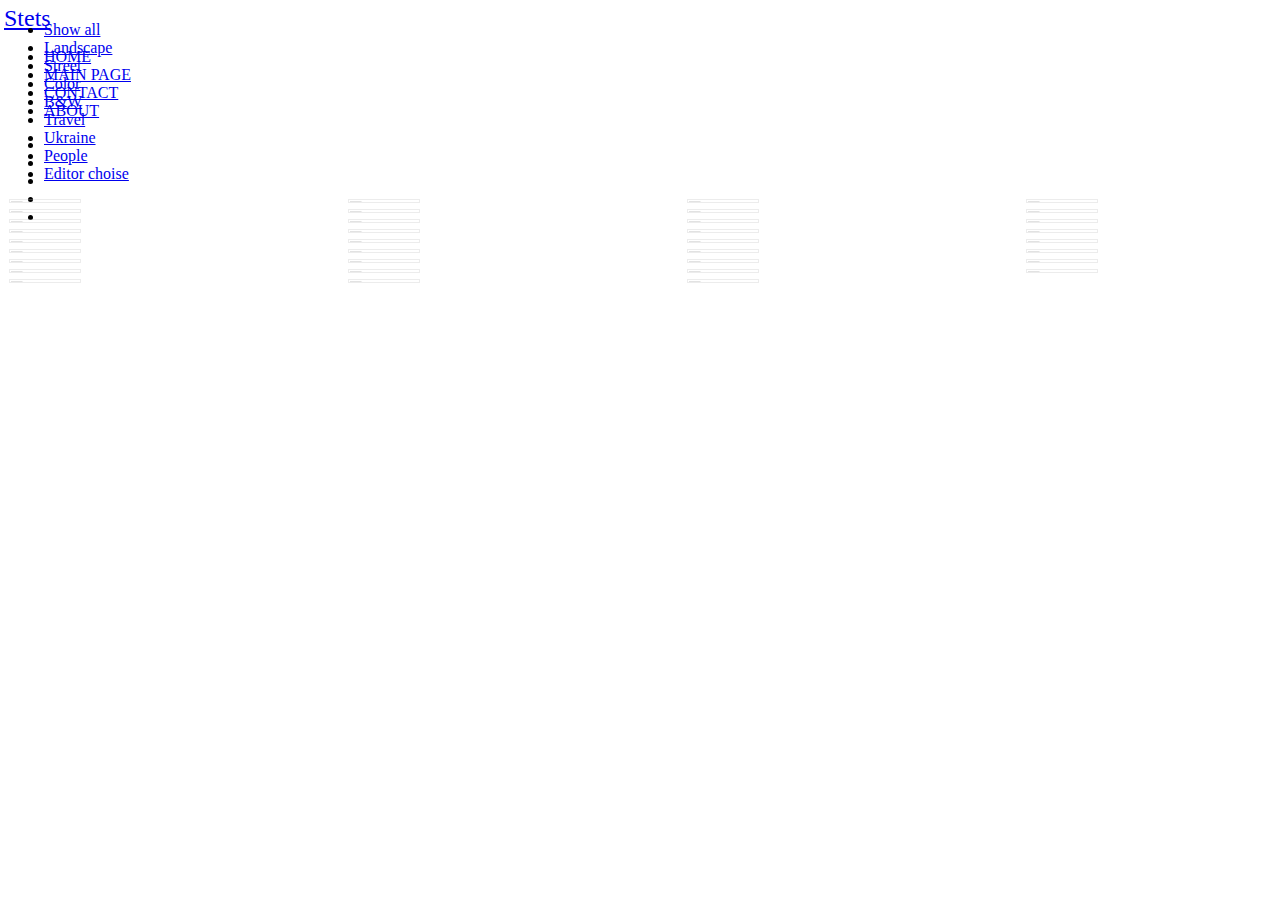
==== portfolio/index.html @ 86e54ba5 "add portfolio and minor changes" ====
<html class="no-touch webkit chrome" lang="en-US">

<head>

    <title>Serhii Stets - Portfolio</title>

    <link rel="stylesheet" href="https://d3f86pfw66amx.cloudfront.net/uncode/wp-content/cache/min/1/8a3154f598a813e9997faf3ce87ae1d9.css" data-minify="1">

    <link rel="stylesheet" href="css/style.css">

    <script type="text/javascript" src="http://ajax.googleapis.com/ajax/libs/jquery/1.8.1/jquery.min.js"></script>

    <script type="text/javascript" src="js/main.js"></script>

    <script type="text/javascript" src="https://d3f86pfw66amx.cloudfront.net/uncode/wp-content/themes/uncode/library/js/min/ai-uncode.min.js" data-limit-density="true" data-use-orientation-width="true" id="uncodeAI" data-async="true" data-home="/uncode/" data-path="/uncode/" data-breakpoints-images="258,375,414,516,750,828,1032,1440,2064,2880"></script>

    <script type="text/javascript">
        /* <![CDATA[ */
        var SiteParameters = {
            "days": "days",
            "hours": "hours",
            "minutes": "minutes",
            "seconds": "seconds",
            "constant_scroll": "on",
            "scroll_speed": "2",
            "parallax_factor": "0.25",
            "loading": "Loading\u2026",
            "slide_name": "slide",
            "slide_footer": "footer",
            "ajax_url": "https:\/\/undsgn.com\/uncode\/wp-admin\/admin-ajax.php",
            "nonce_adaptive_images": "b0cb730920",
            "enable_debug": "",
            "block_mobile_videos": "",
            "is_frontend_editor": "",
            "mobile_parallax_allowed": "",
            "wireframes_plugin_active": "1"
        };

    </script>
    <script type="text/javascript" src="https://d3f86pfw66amx.cloudfront.net/uncode/wp-content/themes/uncode/library/js/min/init.min.js"></script>
    <link rel="https://api.w.org/" href="https://undsgn.com/uncode/wp-json/">
    <link rel="EditURI" type="application/rsd+xml" title="RSD" href="https://undsgn.com/uncode/xmlrpc.php?rsd">
    <link rel="wlwmanifest" type="application/wlwmanifest+xml" href="https://d3f86pfw66amx.cloudfront.net/uncode/wp-includes/wlwmanifest.xml">
    <link rel="shortlink" href="https://undsgn.com/uncode/?p=4858">
    <style type="text/css">
        .recentcomments a {
            display: inline!important;
            padding: 0!important;
            margin: 0!important
        }

    </style>
    <link rel="icon" href="assets/logo.png" sizes="32x32">

    <link rel="prefetch" href="https://undsgn.com/uncode/homepages/portfolio-photos/#">
</head>

<body class="page-template-default page page-id-4858 page-child parent-pageid-43938 style-color-wayh-bg theme-uncode woocommerce-js ilb-no-bounce menu-no-cont-pad layout-lateral-variation group-blog vmenu vmenu-middle vmenu-center vmenu-position-left header-full-width main-center-align menu-mobile-animated menu-mobile-transparent menu-custom-padding wc-zoom-enabled mobile-parallax-not-allowed unreg adaptive-images-async wpb-js-composer js-comp-ver-6.1.0 vc_responsive hide-scrollup" data-border="0" style="margin-top: 0px; padding-top: 0px;">
    <div class="box-wrapper">
        <div class="box-container" style="width: 1356px; margin-left: -4px;">
            <script type="text/javascript">
                UNCODE.initBox();

            </script>
            <div class="main-header" style="height: 0px;">
                <div id="masthead" class="masthead-vertical">
                    <div class="vmenu-container menu-container menu-primary menu-dark submenu-dark style-dark-original style-color-wayh-bg menu-no-borders menu-no-arrows">
                        <div class="row row-parent">
                            <div class="row-inner restrict row-brand">
                                <div id="logo-container-mobile" class="col-lg-12 logo-container">
                                    <div class="style-dark">
                                        <a href="index.html" class="navbar-brand" data-padding-shrink="18" data-minheight="14">

                                            <div class="html-code main-logo logo-skinnable logo-canvas" data-maxheight="40" id="logo" style="margin-top: 5px; font-size: 24">
                                                Stets

                                            </div>

                                        </a>
                                    </div>
                                    <div class="mmb-container">
                                        <div class="mobile-menu-button 8 mobile-menu-button-dark lines-button x2"><span class="lines"></span></div>
                                    </div>
                                </div>
                            </div>
                            <div class="row-inner expand">
                                <div class="main-menu-container" style="overflow: hidden;">
                                    <div class="vmenu-row-wrapper">
                                        <div class="vmenu-wrap-cell">
                                            <div class="row-inner expand">
                                                <div class="menu-sidebar navbar-main">
                                                    <div class="menu-sidebar-inner">
                                                        <div class="menu-accordion">
                                                            <ul id="menu-main-menu" class="menu-primary-inner menu-smart sm sm-vertical" data-smartmenus-id="15855495720226162">
                                                                <li class="mega-menu menu-item menu-item-type-custom menu-item-object-custom current-menu-ancestor menu-item-has-children" style="-webkit-transition-delay:0.1s; -moz-transition-delay:0.1s; -ms-transition-delay:0.1s; -o-transition-delay:0.1s; transition-delay:0.1s"><a href="#">Home<i class="fa fa-angle-down fa-dropdown"></i></a>

                                                                </li>
                                                                <li class="mega-menu menu-item menu-item-type-custom menu-item-object-custom menu-item-has-children" style="-webkit-transition-delay:0.30000000000000004s; -moz-transition-delay:0.30000000000000004s; -ms-transition-delay:0.30000000000000004s; -o-transition-delay:0.30000000000000004s; transition-delay:0.30000000000000004s"><a href="#">Main Page<i class="fa fa-angle-down fa-dropdown"></i></a>

                                                                </li>
                                                                <li id="menu-item-43009" class="menu-item menu-item-type-custom menu-item-object-custom menu-item-has-children menu-item-43009 dropdown menu-item-link" style="-webkit-transition-delay:0.35s; -moz-transition-delay:0.35s; -ms-transition-delay:0.35s; -o-transition-delay:0.35s; transition-delay:0.35s"><a title="Shop" href="#" data-toggle="dropdown" class="dropdown-toggle" data-type="title">Contact<i class="fa fa-angle-down fa-dropdown"></i></a>

                                                                </li>
                                                                <li id="menu-item-65128" class="menu-item menu-item-type-custom menu-item-object-custom menu-item-has-children menu-item-65128 dropdown menu-item-link" style="-webkit-transition-delay:0.4s; -moz-transition-delay:0.4s; -ms-transition-delay:0.4s; -o-transition-delay:0.4s; transition-delay:0.4s"><a title="Extra" href="#" data-toggle="dropdown" class="dropdown-toggle" data-type="title">About<i class="fa fa-angle-down fa-dropdown"></i></a>

                                                                </li>
                                                            </ul>

                                                        </div>
                                                    </div>
                                                </div>
                                            </div>
                                            <div class="row-inner restrict">
                                                <div class="menu-sidebar">
                                                    <div class="menu-sidebar-inner">
                                                        <div class="nav navbar-nav navbar-social">
                                                            <ul class="menu-smart sm menu-social mobile-hidden tablet-hidden" data-smartmenus-id="15855495720270059">
                                                                <li class="menu-item-link social-icon tablet-hidden mobile-hidden social-816565" style="-webkit-transition-delay:0.44999999999999996s; -moz-transition-delay:0.44999999999999996s; -ms-transition-delay:0.44999999999999996s; -o-transition-delay:0.44999999999999996s; transition-delay:0.44999999999999996s">
                                                                    <a href="https://www.facebook.com/stets.serhii" class="social-menu-link" target="_blank"><i class="fa fa-social-facebook"></i>
                                                                </a>
                                                                </li>

                                                                <li class="menu-item-link social-icon tablet-hidden mobile-hidden social-172871" style="-webkit-transition-delay:0.5s; -moz-transition-delay:0.5s; -ms-transition-delay:0.5s; -o-transition-delay:0.5s; transition-delay:0.5s">
                                                                    <a href="https://twitter.com/serhii_stets" class="social-menu-link" target="_blank"><i class="fa fa-social-twitter"></i>
                                                                </a>
                                                                </li>

                                                                <li class="menu-item-link social-icon tablet-hidden mobile-hidden social-175996" style="-webkit-transition-delay:0.55s; -moz-transition-delay:0.55s; -ms-transition-delay:0.55s; -o-transition-delay:0.55s; transition-delay:0.55s">
                                                                    <a href="mailto:stets.serhii@gmail.com" class="social-menu-link" target="_blank"><i class="fa fa-envelope"></i>
                                                                </a>
                                                                </li>

                                                                <li class="menu-item-link social-icon tablet-hidden mobile-hidden social-722208" style="-webkit-transition-delay:0.6s; -moz-transition-delay:0.6s; -ms-transition-delay:0.6s; -o-transition-delay:0.6s; transition-delay:0.6s">
                                                                    <a href="https://www.instagram.com/serhii_stets/" class="social-menu-link" target="_blank"><i class="fa fa-instagram"></i>
                                                                </a>
                                                                </li>

                                                                <li class="menu-item-link social-icon tablet-hidden mobile-hidden social-198486" style="-webkit-transition-delay:0.65s; -moz-transition-delay:0.65s; -ms-transition-delay:0.65s; -o-transition-delay:0.65s; transition-delay:0.65s">
                                                                    <a href="https://www.linkedin.com/in/serhii-stets/" class="social-menu-link" target="_blank"><i class="fa fa-social-linkedin"></i>
                                                                </a>
                                                                </li>
                                                            </ul>
                                                        </div>
                                                    </div>
                                                </div>
                                            </div>
                                        </div>
                                    </div>
                                </div>
                            </div>
                        </div>
                    </div>
                </div>
            </div>
            <script type="text/javascript">
                UNCODE.fixMenuHeight();

            </script>
            <div class="main-wrapper">
                <div class="main-container">
                    <div class="page-wrapper">
                        <div class="sections-container">
                            <script type="text/javascript">
                                UNCODE.initHeader();

                            </script>
                            <article id="post-4858" class="page-body style-color-nhtu-bg post-4858 page type-page status-publish has-post-thumbnail hentry page_category-portfolio page_category-lateral">
                                <div class="post-wrapper">
                                    <div class="post-body">
                                        <div class="post-content un-no-sidebar-layout">
                                            <div data-parent="true" class="vc_row style-color-nhtu-bg row-container" data-section="0">
                                                <div class="row full-width row-parent" data-imgready="true">
                                                    <div class="wpb_row row-inner">
                                                        <div class="wpb_column pos-bottom pos-left align_left column_parent col-lg-12 single-internal-gutter">
                                                            <div class="uncol style-dark">
                                                                <div class="uncoltable">
                                                                    <div class="uncell no-block-padding">
                                                                        <div class="uncont">
                                                                            <div id="gallery-43823678" class="isotope-system">
                                                                                <div class="isotope-filters menu-container half-gutter mobile-hidden table-hidden">
                                                                                        <div class="menu-horizontal menu-dark text-right">

                                                                                            <ul class="menu-smart" data-smartmenus-id="15855495720289338">
                                                                                                <li class=" float-left"> <span> <a href="#" class="active no-letterspace" id="all" >Show all</a>  </span></li>
                                                                                                <li class="filter-cat-154"><span><a href="#"  id="landscape">Landscape</a></span></li>
                                                                                                <li class="filter-cat-155"><span><a href="#"  id="street">Street</a></span></li>
                                                                                                <li class="filter-cat-92"><span><a href="#"  id="color">Color</a></span></li>
                                                                                                <li class="filter-cat-87"><span><a href="#"  id="bw">B&amp;W</a></span></li>
                                                                                                <li class="filter-cat-89"><span><a href="#"  id="travel">Travel</a></span></li>
                                                                                                <li class="filter-cat-91"><span><a href="#"  id="ukraine">Ukraine</a></span></li>
                                                                                                <li class="filter-cat-88"><span><a href="#"  id="people">People</a></span></li>
                                                                                                <li class="filter-cat-90"><span><a href="#"  id="ec">Editor choise</a></span></li>
                                                                                            </ul>
                                                                                        </div>
                                                                                </div>

<div id="photos">
   
   
    <img class="mix street bw travel" src="https://lh3.googleusercontent.com/fV7Lur2FzdO6xVHXfdPOn6qWPttqYZu5T5ahj-Nsx_P1XjmhwdaNGbL4nvkp_xVrj4DJPkYI3aHUFd_9R1xuteUdsT1yqTyDSH33yM4DaNBF12R4n3fkqJdQkD0M6xLAGoJbNtZFdis">


    <img class="mix landscape travel color" src="https://lh3.googleusercontent.com/IIU-l2dgOnD80mjAbUu4yk_DxFik5Z2P-qZFtiAywN01UXvknD6mt8JMmUtzwavjOheQ8Hi6ujPibFYfHpb24DJ6JSYw9GgHnWh8RduhHRjGvPLPdjPZUIkLOqy6s-UuOtWZQSXW_gw">


    <img class="mix street color travel ec" src="https://lh3.googleusercontent.com/KlXIByEb4TsRiw2eTWEjv8_-p3w6ggLLuLxhZYGkJ8xAyGY0TUdbrZ0Ac9CvKWR0WfYGYIvgbuCPLnbXJOAEfyKohMs04dEjxdt1tZIBydxz3Lav4FDFjM_iKETzYsp-vzXrWch0sKA">

    <img class="mix landscape color ukraine people" src="https://lh3.googleusercontent.com/-R0qdeS5-NuWDE6jG0aftjTZ-2C8zZDVa6Z6uR5FCK67dhDAIVcanhWUwWxH7Vi91V4KhLKFhJCNihTDarjOFtH1yp7bpslXMVUS16WGOXtNthzkCkievuBjl9-fKURaY6Ja7Jmuqi0">


    <img class="mix landscape color ukraine" src="https://lh3.googleusercontent.com/9GVkONq-ppdWrR_aXPV4UTAQeo-u-TeGO9u16Kr23ZJyArux3mK0LF2U-rzxrQ2FnkEnpB0gifrhpCKiNzgTu449qJYY1SnWI8g0_tCUA4boTwl1ZDXQLPD0VrQ6jjaRFm5EVLxCnwM">


    <img class="mix landscape color ukraine people" src="https://lh3.googleusercontent.com/nb5vwvsUw3eJuz6HK8xk-h7AMa8h_9sxbCzvVvxwM3bNui2ofslLMhq-OJ9Y8O5NpNb4e21t7WAVNkhAQR0wiR9R_rrPkXDJijPHt7868c7yioLI9ONxeedh8RU-UuB9PdxPQqZkwac">


    <img class="mix landscape color ukraine" src="https://lh3.googleusercontent.com/ihmLn7hWVXvPE4uh8OzxxcMan6MSDcp_OftyA27VsfIkZp3c8H-nebX_JC69FzPltwzxGzpPWGN-HujZPbLCt1MOk4L3Z4Ryz-qFo4BOoPyYYVeWKWA1NRDuhKXIELqNDMIxQ4nLAgA">


    <img class="mix street bw people travel landscape" src="https://lh3.googleusercontent.com/ZxddAX-2lsx1eYSnOvUgyzSzgFQuPzPKSfzQQLblDsJt6J0ntxR7Nv9V31ZbW5ZQRWqQoIIQ_lA7XWKPQLL8Ihxr_Siox2ygTYD7h14upeK2R3cq7ChHP28_oewKD8kCbZ2ZxNM-UMg">


    <img class="mix color travel people ec" src="https://lh3.googleusercontent.com/N7j2mHewrJpdsFJ9BejkhV8FOqtV3-Ca0xBQY-CT4IgQRlwM0ezr_yU27-NxCc_qbmTpSJsYp4nZoY_9NL8gQqzoHbgb4pMisrZh_UIEjlOOOlsfX66amaGj73OBPtUnOcYm-Mocn5A">


    <img class="mix street landscape bw travel ec" src="https://lh3.googleusercontent.com/tnJ5S6wEFV4soEd196_6KN7VsRNbX5Ocn48Jr1yxbbCzc0naXhXHF3c18fx8B8SAAdNX1bRd5EVMMnEIxw1aQnhkE5EYtYu2Kd2ebuwDKJb1fXvUJnS0FhuYSZ1RYnQCZcg_rCmv9yg">

    <img class="mix landscape color ukraine" src="https://lh3.googleusercontent.com/3RloN4ijUbD1qFbG0z-gMOFIEux4OHEeRpf1sSaqArspwJXmwJbef2CyxcWEwRXj-IJlGhtk-EBs21oE948tVrvJBf3EcJ70bNrbqyaKPNmnAh3bc72RQmgb_-R0aB_kdEXI1uEkX7M">


    <img class="mix landscape color travel ec" src="https://lh3.googleusercontent.com/_dxQ83_xQoO3GX6l_RVGnXxDcD6ZK29zVw4AWGK7kt-2jZoEVORctmSarn_OrqZEDAgQukiaOp-6Mk5_QPQiwyCsFPodhnjiAK9AjqyeVWRydiKpNnCpWJvyeC8AjTDe1Keec1qsiYk">


    <img class="mix landscape color" src="https://lh3.googleusercontent.com/lxxA5ctRQuTWI3eXjfwP9dVyrMztDcXeKdfc-5yp8bht_dCnqy9s-K2Box9_d57Eop_JqGW8gBUbLJE9uhYBVN2rFz-p7U-NGI11X0Po_BssPs1phvZVAsRkCTNi_UAvFAEdxlIQt28">

    <img class="mix landscape color ukraine people"src="https://lh3.googleusercontent.com/sswPJk4gTR2CwVJOR5INSqwy1kf_i43dvPFEmH0JiKAJYRaap9Po1VssTtIABROgyVEPDMKvQE2-c4fUiH_C_gaaRI53fdz5pPLbHj6oi05xeatySkaQlc1IPXGYfA5NUUpg4XR0xuI">

    <img class="mix landscape bw ukraine people"src="https://lh3.googleusercontent.com/Ecp-0PY_CdYV4rSKdqhVjlRtCCGndjZsQcafmwld8QIWquCUH4gnKo-_TnHPSWgPp9t8QlYv7w2_oZRFoh0I7KFNon2fAOmjrpexCRQpPPmq6SFd241WUmm6pSUzxVvWSH0Qrj_EWFc">


    <img class="mix landscape color ukraine"src="https://lh3.googleusercontent.com/VSZ9GmqpdqDMfDVI8cuqYGGK4FeEuoOKywwUWKiu2skYJxOdqa4l5_bdoNJ5CCrN_U4d_HGphoGtCe9nnuv6AZx1IqjJP3WuJu2WUaMS-wSI9WHNE9-JXef1kwC3IKCwKqRbWv3RC34">


    <img class="mix landscape color travel ec"src="https://lh3.googleusercontent.com/N8C15iBKQkaE-3tQtGIPbEKHtV3ZEXHpdrb-SKA5D9OCLHtkMd3c4mBh-mVs2H0WY_-QjWLkvHc7t0cIWs72pgb1hmLQ3GLP_tjI1_0XGDnGbOZQK6qQpTeIycMss46F3EGb7GnRpkM">


    <img class="mix landscape color travel ec"src="https://lh3.googleusercontent.com/1FQH-e6iGQaXEXfjOLKNqhh8Qpdmyn2R3XSrjNI1kGvwDObtVqOvmGFvVAY0jMHXp15-M2iZ1tAr_kpQY3Yv3OHXXfwFxcBkJoMdw1R1g8jJelNQS0i1Q3RT3rEAXdn2qrQGfBCxB2o">


    <img class="mix landscape color travel ec" src="https://lh3.googleusercontent.com/Sp7lGSgXud92m0it79Mav5-OAnphqSfIBwzw68OCQ0_R-SoP-UhAVkeURqa-0XistkhnUhTyOHNyEeDYPup3WEfZQ0jsjv28zdLf2DM7fwqxMI5OTtJSJfSJllG7MvzgQRpmDtsLrH0">


    <img class="mix  landscape color travel pan" src="https://lh3.googleusercontent.com/0dXNhJsfBGPI8HxPAHZiNkGjmqpg-JpxHaZuFP6GKf-IvE1VvGq11kQFFBuTtj8bCBDgZ--3i0U5a2v1a6LdMpnk1Yvh_YS9Vx27ExGu-50buZiST9zCXjrHU4dm8qb54-pUaRhaT-8">


    <img class="mix  landscape color travel"src="https://lh3.googleusercontent.com/7yjPfwESl5qkswRWr_BbS1N3LYD6KRECf8gNYtmw4HMhDj-JzUiTSgC9qxNvY228-aZIp8tlwprO1fd4qhUBjz-iLq3oLsFggCjwew1Te7-OCpgE6DLAGfdeSa-TtnqN2RHsOvM_N44">


    <img class="mix street color travel"src="https://lh3.googleusercontent.com/EZm42hX4PlWl8Yrl4N7IM5Yehqnal08ztaEHdRiAPQRbqpZ6thYDsRLasv_7duB7MH18NJQX0pmpLS1SsLJkK5IJ8iinaHvknc98jFDkUcYZ0wv0urjUR1yRzPuMsEjQ6KJkX3yJKLY">


    <img class="mix landscape color ukraine"src="https://lh3.googleusercontent.com/XJ4hPNXG8l_HGPc0_YclM8bAb8Yd5nMVWbPX-7hPkhk-ewR3WDjVZTR8KFZESh1h_1Cvbld59BveqshbaEqSE17RMxjVoBpv77gjDpU_il4v7g7rVVkIqNPm2fsfGK4Ogo_-2Km7aw4">


    <img class="mix landscape color ukraine"src="https://lh3.googleusercontent.com/CS3tQ9opnqIdR8nfwwZ_Tobqt5Vmf_9GxnFPodM7pVar88vmqVT2xV967ZJdYbSCUqC-5OIfNDmeUfTcTBXianitvB81xsa52U8WdoYK_CHBNaWSSZS2iaUzU_JGLFgjkBq8qd8I4t0">


    <img class="mix landscape color ukraine" src="https://lh3.googleusercontent.com/FGyUOrosr_JvaLNo7yslsoT5Aaq8CQsy1xIyaywSGpVnMs1osOieX5wz67K647gzsMhBz3GTCc7-3nhXk_2zIjjNf3QHEfmijgbaKWmVZp-3NKAxhSzes-WT9ubbSkjtYwOQQ5SmmzA">


    <img class="mix landscape color ukraine"src="https://lh3.googleusercontent.com/NHTJ1ngcDPZvEEDz7V0Ynb0dp11QSaSv8-57z02lFXrCyQ_sAPpV5sG3i2cKlBlHvewAjFtuILrT7pHOMJrF-mgoR_YRvuj4gVi3F0Q5GDKHbiohcPJ2YZ5CYw6zWeypMX-V4Nqqoa8">

    <img class="mix color street travel" src="https://lh3.googleusercontent.com/BMarRE3GPtNQxAchDLPotGMAZwOuf9KWv_n_avf-AGipT2-GzsBzFHfBUiAYI8sXg4exBB7L0180ecfEHFQWu_Bj9AIOFoVD1yPNfqkwIR-kHJ0IYBKwRv1_kGSpaPqECUJmV5_ihxU">


    <img class="mix street bw ukraine people ec"src="https://lh3.googleusercontent.com/KG1YP_bcIGi9Ok74Sn2ED4GdC8ZJ8zYKfx6EXwqR1l7ajucd2ZoaGULy_wwdU0EvY8NV3smo4MQAhvXjXtheMCEHpVFzstlhcTkizW5q1FtEzyCzVacBQjyiYhn8PZbTlj7oygs9kEE">


    <img class="mix street bw travel"src="https://lh3.googleusercontent.com/Or4MarpGVYxctCO4_W0fBAEMCGW2J32YsNoAHubeFxSV6AafRTWSOX0lSnvJ3GuOGIpmMvwOWt4DsVZyYqw00DqgZZUGpt8r_HXcwLbEXQt0BAGA6KPQbZq0pcKLCQPeNHtUdssOYag">


    <img class="mix landscape color travel ec pan" src="https://lh3.googleusercontent.com/CN8sYvO-rUF7WSuX7i_UCSDN9UYFibtLbV_ajsyoQnZhXOVjnFs2j3EyOre1mysi3W8Lbsz3b8OTHAJtxLp7irFtvVc-RmWEFZGo9Vy5ydx_6KoLQ466HVlcBgBbhQQazQRp1RFgTEQ">


    <img class="mix street bw ukraine ec people"src="https://lh3.googleusercontent.com/jwLDhWsyipbZJMPTd9kUfwKQ7uZWX9Qdrvede14Ehlqh5Mu3EgAl_BSVG5zTMqODv_6bJl1hIbq0IwxVB9YWWL_eeGQ9kmTMIgkFslog4VYmVr6viDscTQL8p72VgaMnmKc9vuGFP5E">


    <img class="mix street bw ukraine people"src="https://lh3.googleusercontent.com/6DangSt55vN6H38BzfznHyH5AmtZlhgdjO1sGaDERp_uightCbEKSFqmNPzxU1w07UGc0aXVK4EqQvEvwwTZ3S4feX04m-4yzC5BuN2vVibQntOvRlTYq4vqefx8VTnoAD9p00XWWgE">


    <img class="mix landscape color ukraine" src="https://lh3.googleusercontent.com/2kz1qj_B9SgciBmoUiYqKNjgXUPszVVC_moUnyytfqf-wwFBKKl7Yo2GS3GMOrZaMzCwd2QELwVnpw8RAwaHSeYGgjaaKbMM1r2E0D_ffjfd1FqCRFZOmPpxtfuj2ktzlPfNok5qIfk">

    <img class="mix street bw travel"src="https://lh3.googleusercontent.com/ryiWI2e9P8iXbmyEMONgwV7SoeBHpHv_taW3QeD86tDThF6fFnQRCNdJS3t5X5ji9irtwCxfdOJ_9TCwx-xJkGSJBcAlq1KSP3pLO9OOmeG6B8fqYhVTxSIcSWRWi0aVp4_JvTaqIl0">

    <img class="mix landscape color ukraine" src="https://lh3.googleusercontent.com/b4jPTIG2TW3hLgpNGRV9xmhz8Cvd2yqrc7sI7dTVNrBq1KFxh8jgAweu5Qw7bU-DPdzWSvm2lo208TSrMw0g30RQtNPY0FM4UHI7DRYz1CY5JhBRuxCUVrBtPYXyJNLh48UGcajzEHM">


</div>






                                                                            </div>
                                                                        </div>
                                                                    </div>
                                                                </div>
                                                            </div>

                                                            <script id="script-463492" data-row="script-463492" type="text/javascript" class="vc_controls">
                                                                UNCODE.initRow(document.getElementById("script-463492"));

                                                            </script>
                                                        </div>
                                                    </div>
                                                </div>
                                            </div>
                                        </div>
                                    </div>
                                </div>
                                <footer id="colophon" class="site-footer">
                                    <div class="row-container style-dark-bg footer-center footer-last desktop-hidden">
                                        <div class="row row-parent style-dark limit-width no-top-padding no-h-padding no-bottom-padding">
                                            <div class="uncell col-lg-6 pos-middle text-center">
                                                <div class="social-icon icon-box icon-box-top icon-inline"><a href="https://www.facebook.com/stets.serhii" target="_blank"><i class="fa fa-social-facebook"></i></a></div>
                                                <div class="social-icon icon-box icon-box-top icon-inline"><a href="https://twitter.com/serhii_stets" target="_blank"><i class="fa fa-social-twitter"></i></a></div>
                                                <div class="social-icon icon-box icon-box-top icon-inline"><a href="mailto:stets.serhii@gmail.com" target="_blank"><i class="fa fa-envelope"></i></a></div>
                                                <div class="social-icon icon-box icon-box-top icon-inline"><a href="https://www.instagram.com/serhii_stets/" target="_blank"><i class="fa fa-instagram"></i></a></div>
                                                <div class="social-icon icon-box icon-box-top icon-inline"><a href="https://www.linkedin.com/in/serhii-stets/" target="_blank"><i class="fa fa-social-linkedin"></i></a></div>
                                            </div>
                                        </div>
                                    </div>
                                </footer>

                            </article>
                        </div>
                    </div>
                </div>
            </div>
        </div>
    </div>
    <div class="style-light footer-scroll-top" style="display: none;"><a href="#" class="scroll-top"><i class="fa fa-angle-up fa-stack fa-rounded btn-default btn-hover-nobg"></i></a></div>
    <div class="gdpr-overlay"></div>



    <script type="text/javascript">
        /* <![CDATA[ */
        var wpcf7 = {
            "apiSettings": {
                "root": "https:\/\/undsgn.com\/uncode\/wp-json\/contact-form-7\/v1",
                "namespace": "contact-form-7\/v1"
            },
            "cached": "1"
        }; /* ]]> */

    </script>
    <script type="text/javascript">
        /* <![CDATA[ */
        var Uncode_Privacy_Parameters = {
            "accent_color": "#006cff"
        }; /* ]]> */

    </script>
    <script type="text/javascript">
        /* <![CDATA[ */
        var woocommerce_params = {
            "ajax_url": "\/uncode\/wp-admin\/admin-ajax.php",
            "wc_ajax_url": "\/uncode\/?wc-ajax=%%endpoint%%"
        }; /* ]]> */

    </script>
    <script type="text/javascript">
        /* <![CDATA[ */
        var wc_cart_fragments_params = {
            "ajax_url": "\/uncode\/wp-admin\/admin-ajax.php",
            "wc_ajax_url": "\/uncode\/?wc-ajax=%%endpoint%%",
            "cart_hash_key": "wc_cart_hash_92454c88241d9459393161a3a01ab530",
            "fragment_name": "wc_fragments_92454c88241d9459393161a3a01ab530",
            "request_timeout": "5000"
        }; /* ]]> */

    </script>

    <!-- Important-->

    
    <script type="text/javascript" src="js/jquery-ui-1.10.4.min.js"></script>
    
    
    <script type="text/javascript" src="js/jquery.isotope.min.js"></script>
    
<script src="https://unpkg.com/masonry-layout@4/dist/masonry.pkgd.min.js"></script>
    
    <script src="//instant.page/3.0.0" type="module" defer="" integrity="sha384-OeDn4XE77tdHo8pGtE1apMPmAipjoxUQ++eeJa6EtJCfHlvijigWiJpD7VDPWXV1"></script>
 <script src="https://d3f86pfw66amx.cloudfront.net/uncode/wp-content/cache/min/1/f22b4f9cb3ceca5e5623a9a220ff5a61.js" data-minify="1"></script>
    <!-- This website is like a Rocket, isn't it? Performance optimized by WP Rocket. Learn more: https://wp-rocket.me - Debug: cached@1585516462 --><iframe id="intercom-frame" style="position: absolute !important; opacity: 0 !important; width: 1px !important; height: 1px !important; top: 0 !important; left: 0 !important; border: none !important; display: block !important; z-index: -1 !important;" aria-hidden="true" tabindex="-1" title="Intercom"></iframe>


    <!-- Icons made by <a href="https://www.flaticon.com/authors/freepik" title="Freepik">Freepik</a> from <a href="https://www.flaticon.com/" title="Flaticon"> www.flaticon.com</a> -->
</body>

</html>
---- portfolio/css/style.css ----
@media (max-width:959px) {
     .navbar-brand>* {
         height: 30px!important
     }
 }

 @media (min-width:960px) {
     .limit-width {
         max-width: 1200px;
         margin: auto
     }
     #show_all{
         /*color: white;*/
     }
 }

 @media (min-width:960px) {
     .main-header,
     .vmenu-container {
         width: 276px
     }
 }

 .menu-primary ul.menu-smart>li>a,
 .menu-primary ul.menu-smart li.dropdown>a,
 .menu-primary ul.menu-smart li.mega-menu>a,
 .vmenu-container ul.menu-smart>li>a,
 .vmenu-container ul.menu-smart li.dropdown>a {
     text-transform: uppercase
 }

 .menu-primary ul.menu-smart ul a,
 .vmenu-container ul.menu-smart ul a {
     text-transform: uppercase
 }

 body.menu-custom-padding .col-lg-0.logo-container,
 body.menu-custom-padding .col-lg-2.logo-container,
 body.menu-custom-padding .col-lg-12 .logo-container,
 body.menu-custom-padding .col-lg-4.logo-container {
     padding-top: 27px;
     padding-bottom: 27px
 }

 body.menu-custom-padding .col-lg-0.logo-container.shrinked,
 body.menu-custom-padding .col-lg-2.logo-container.shrinked,
 body.menu-custom-padding .col-lg-12 .logo-container.shrinked,
 body.menu-custom-padding .col-lg-4.logo-container.shrinked {
     padding-top: 18px;
     padding-bottom: 18px
 }

 @media (max-width:959px) {
     body.menu-custom-padding .menu-container .logo-container {
         padding-top: 18px!important;
         padding-bottom: 18px!important
     }
 }

 #img_row {
     display: flex;
     flex-wrap: wrap;
     padding: 0 4px;
 }
 /* Create four equal columns that sits next to each other */

 #img_column {
     flex: 25%;
     max-width: 25%;
     padding: 0 5px;
 }

 #img_column img {
     /*transition: transform .5s;*/
     -webkit-transition: 0.2s;
     margin-top: 8px;
     vertical-align: middle;
     width: 100%;
 }
 /* Responsive layout - makes a two column-layout instead of four columns */

 @media screen and (min-width: 800px) {
     #img_column img:hover {
         -webkit-transition: .5s;
         transform: scale(1.13);
         /* (150% zoom - Note: if the zoom is too large, it will go outside of the viewport) */
     }
 }

 @media screen and (max-width: 800px) {
     #img_column {
         flex: 50%;
         max-width: 50%;
     }
 }
 /* Responsive layout - makes the two columns stack on top of each other instead of next to each other */

 @media screen and (max-width: 600px) {
     #img_column {
         flex: 100%;
         max-width: 100%;
     }
 }

/*
.pan{
    width: 50%;
}*/

.grid-sizer,
#photos img{
    width: calc(25% - 10px);    
}

#photos img {
    margin-left: 5px;
    margin-right: 5px;
	margin-bottom: 10px;
	  -webkit-transition-duration: 700ms;
    -moz-transition-duration: 700ms;
    -o-transition-duration: 700ms;
    transition-duration: 700ms;
}

#photos{
    display:none;
}
@media (max-width: 1200px) {
  #photos  img{
  width: calc(25% - 10px);
  }
}
@media (max-width: 1000px) {
  #photos img {
      width: calc(33% - 10px);
  }
}
@media (max-width: 800px) {
     
  #photos img {
      width: calc(50% - 10px);
  }
}
@media (max-width: 600px) {
  #photos img {
      width: 100%;
  }
}

@media (min-width: 800px){


}
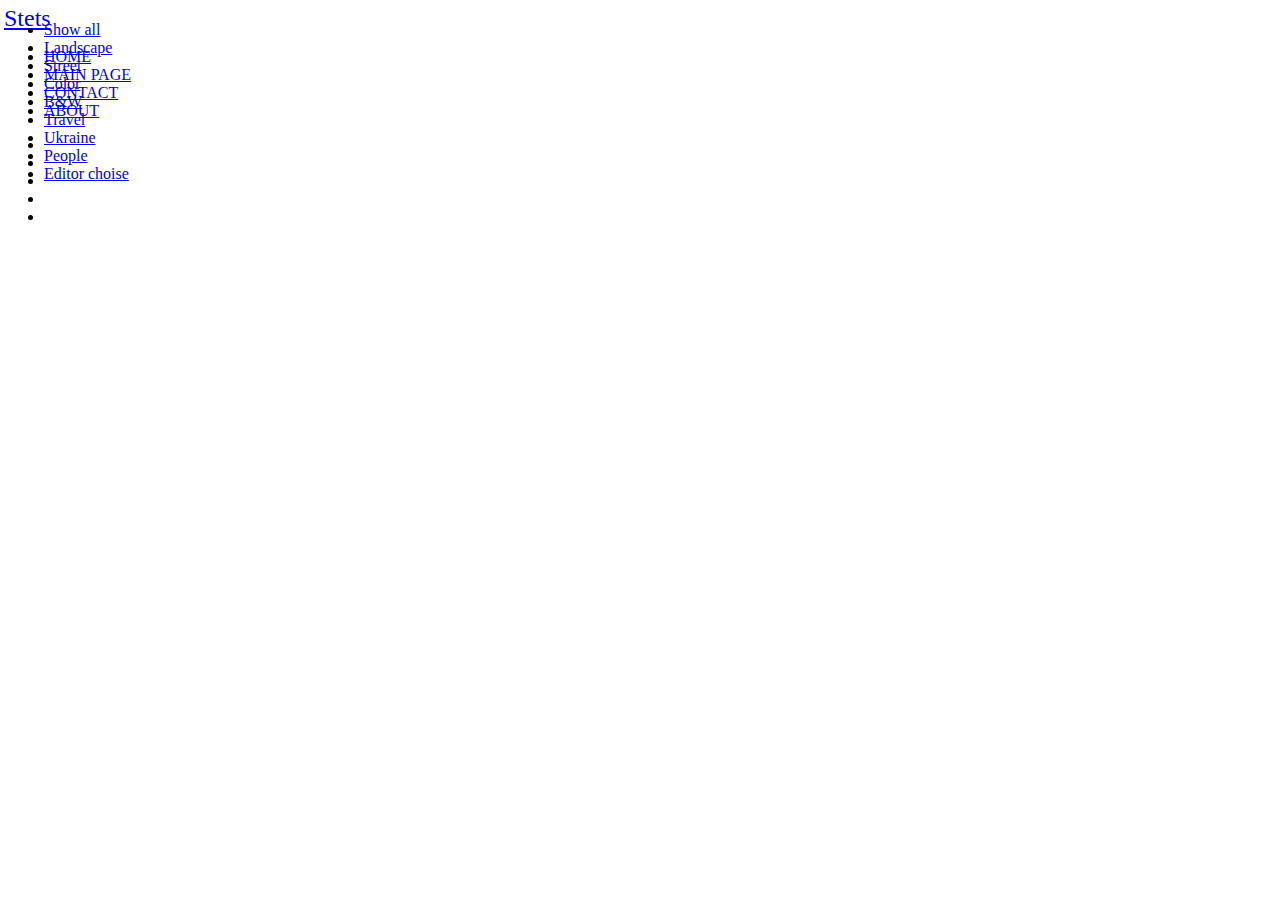
==== commit 4c873c38: "jquery fix" ====
--- a/portfolio/index.html
+++ b/portfolio/index.html
@@ -8,7 +8,7 @@
 
     <link rel="stylesheet" href="css/style.css">
 
-    <script type="text/javascript" src="http://ajax.googleapis.com/ajax/libs/jquery/1.8.1/jquery.min.js"></script>
+    <script type="text/javascript" src="../js/jquery.min.js"></script>
 
     <script type="text/javascript" src="js/main.js"></script>
 
